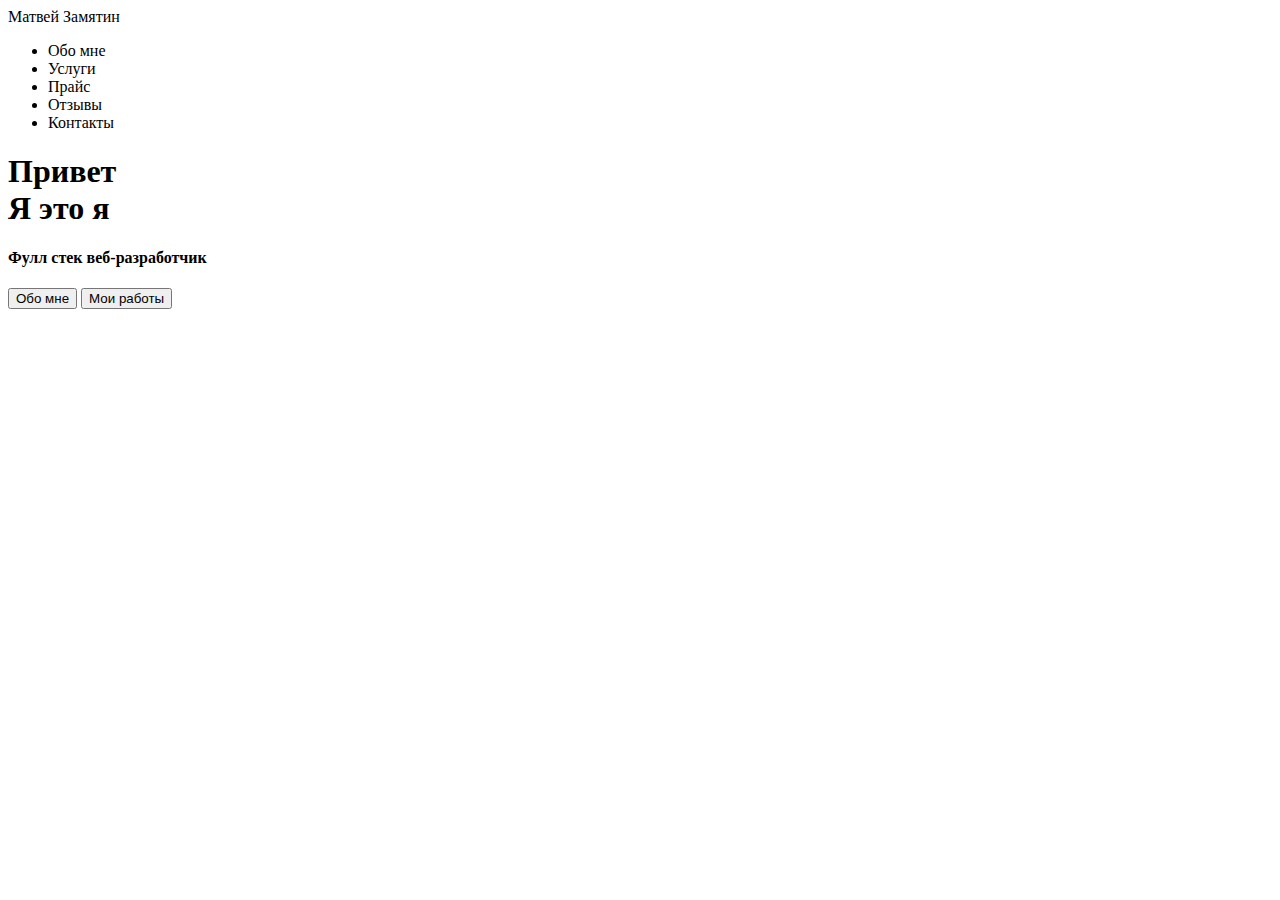
==== index.html @ 595b92ba "Uploaded the project to the server" ====
<!DOCTYPE html>
<html lang="en">
<head>
    <meta charset="UTF-8">
    <meta http-equiv="X-UA-Compatible" content="IE=edge">
    <meta name="viewport" content="width=device-width, initial-scale=1.0">
    <title>Learning Site 2</title>
</head>
<body>
    <header>
        <nav>
            <div class="name_logo">Матвей Замятин</div>
            <div class="menu">
                <ul>
                    <li>Обо мне</li>
                    <li>Услуги</li>
                    <li>Прайс</li>
                    <li>Отзывы</li>
                    <li>Контакты</li>
                </ul>
            </div>
        </nav>
    </header>

    <div class="main">
        <div class="title__container">
            <h1>Привет<br>Я это я</h1>
            <h4>Фулл стек веб-разработчик</h4>
            <input type="submit" value="Обо мне">
            <input type="submit" value="Мои работы">
        </div>
    </div>
</body>
</html>
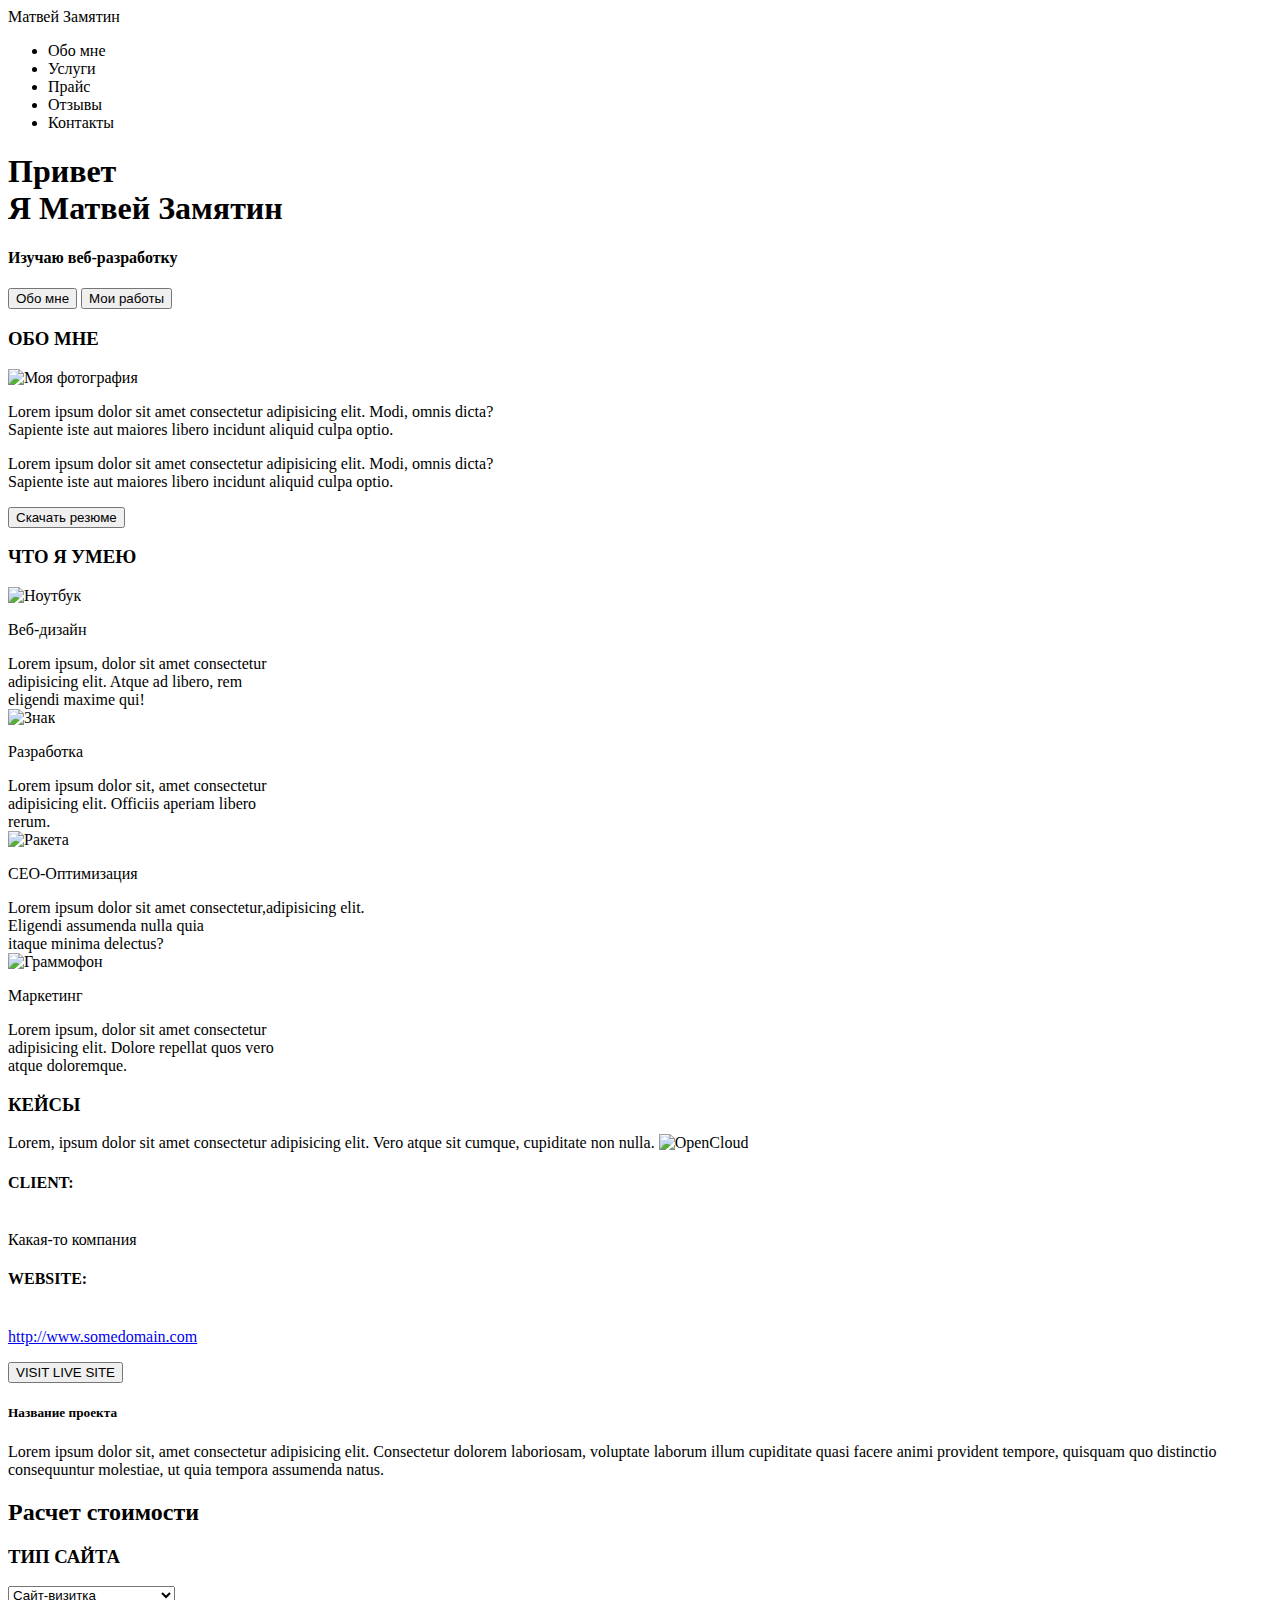
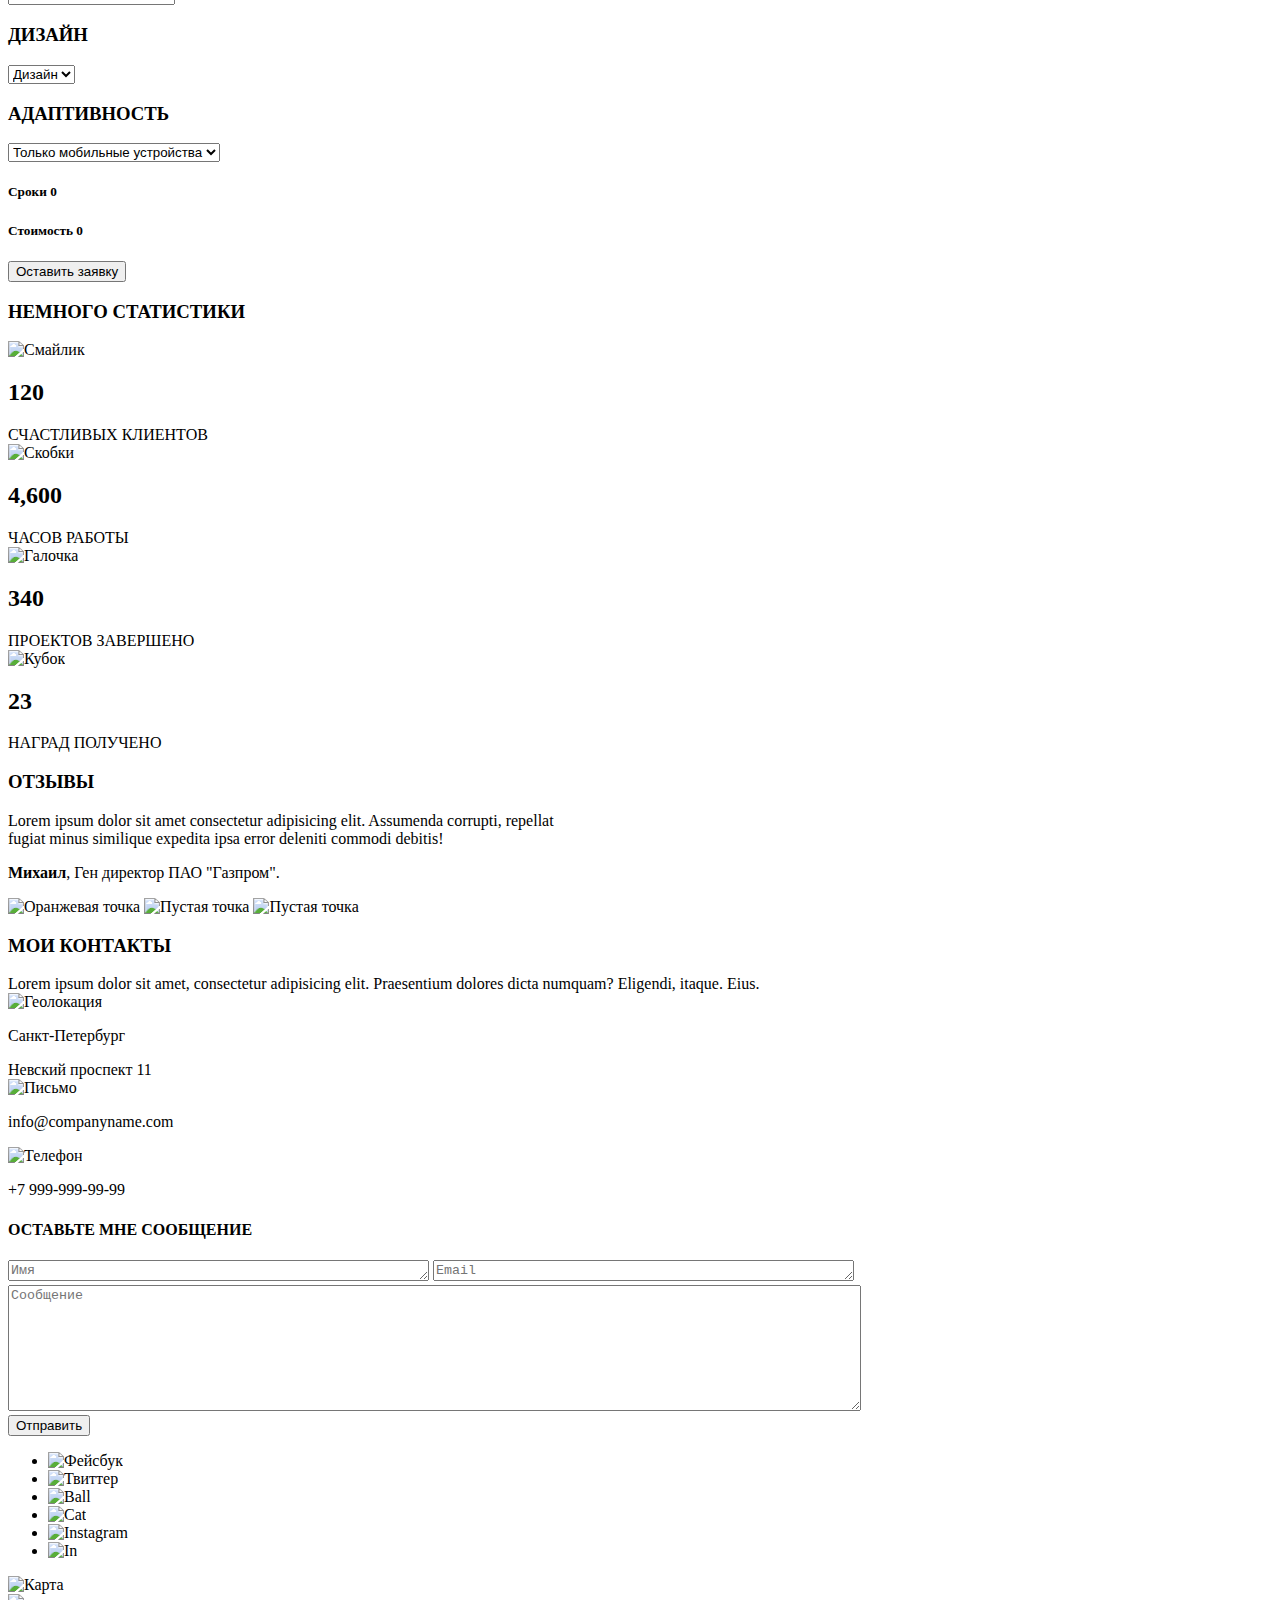
==== commit aae8a775: "Upload first homework" ====
--- a/index.html
+++ b/index.html
@@ -22,13 +22,191 @@
         </nav>
     </header>
 
-    <div class="main">
+    <div class="first_page_main">
         <div class="title__container">
-            <h1>Привет<br>Я это я</h1>
-            <h4>Фулл стек веб-разработчик</h4>
+            <h1>Привет<br>Я Матвей Замятин</h1>
+            <h4>Изучаю веб-разработку</h4>
             <input type="submit" value="Обо мне">
             <input type="submit" value="Мои работы">
         </div>
     </div>
+
+    <div class="second_page_main">
+        <div class="about_me">
+            <h3>ОБО МНЕ</h3>
+            <img src="img/myphoto.jpg" alt="Моя фотография">
+            <p><span>Lorem ipsum dolor sit amet consectetur adipisicing elit. Modi, omnis dicta? 
+                <br>Sapiente iste aut maiores libero incidunt aliquid culpa optio.</span></p>
+            <p><span>Lorem ipsum dolor sit amet consectetur adipisicing elit. Modi, omnis dicta? 
+                <br>Sapiente iste aut maiores libero incidunt aliquid culpa optio.</span></p>
+            <input type="submit" value="Скачать резюме">
+        </div>
+    </div>
+    
+    <div class="third_page_main">
+        <div class="what_can_i_do"><h3>ЧТО Я УМЕЮ</h3></div>
+        <div class="third_page_icons">
+            <div class="laptop_webdesign">
+                <img src="img/laptop.jpg" alt="Ноутбук">
+                <p>Веб-дизайн</p>
+                <span>Lorem ipsum, dolor sit amet consectetur<br>adipisicing elit. Atque ad libero, rem
+                    <br>eligendi maxime qui!</span>
+            </div>
+            <div class="sign_development">
+                <img src="img/sign.jpg" alt="Знак">
+                <p>Разработка</p>
+                <span>Lorem ipsum dolor sit, amet consectetur
+                    <br>adipisicing elit. Officiis aperiam libero<br>rerum.</span>
+            </div>
+            <div class="rocket_ceooptimization">
+                <img src="img/rocket.jpg" alt="Ракета">
+                <p>CEO-Оптимизация</p>
+                <span>Lorem ipsum dolor sit amet consectetur,adipisicing elit.
+                    <br>Eligendi assumenda nulla quia<br>itaque minima delectus?</span>
+            </div>
+            <div class="gramophone_marketing">
+                <img src="img/gramophone.jpg" alt="Граммофон">
+                <p>Маркетинг</p>
+                <span>Lorem ipsum, dolor sit amet consectetur<br>adipisicing elit. Dolore repellat quos vero
+                    <br>atque doloremque.</span>
+            </div>
+        </div>
+    </div>
+    <div class="fourth_page_main">
+        <div class="cases">
+            <h3>КЕЙСЫ</h3>
+            <span>Lorem, ipsum dolor sit amet consectetur adipisicing elit. 
+                Vero atque sit cumque, cupiditate non nulla.</span>
+            <img src="img/fourthpageimg.jpg" alt="OpenCloud">
+        </div>
+        <div class="case_description">
+            <p><h4>CLIENT:</h4><br>Какая-то компания</p>
+            <p><h4>WEBSITE:</h4><br><a href="http://www.somedomain.com" target="blank">http://www.somedomain.com</a></p>
+            <input type="submit" value="VISIT LIVE SITE">
+        </div>
+        <div class="project_name">
+            <p><h5>Название проекта</h5></p>
+            <span>Lorem ipsum dolor sit, amet consectetur adipisicing elit.
+                Consectetur dolorem laboriosam, voluptate laborum illum 
+                cupiditate quasi facere animi provident tempore, quisquam quo distinctio 
+                consequuntur molestiae, ut quia tempora assumenda natus.</span>
+        </div>
+    </div>
+    <div class="fifth_page_main">
+        <h2>Расчет стоимости</h2>
+        <div class="site_type">
+            <h3>ТИП САЙТА</h3>
+            <select name="site_list" id="site_list">
+                <option value="business_card">Сайт-визитка</option>
+                <option value="corporate">Корпоративный сайт</option>
+                <option value="online_store">Интернет-магазин</option>
+                <option value="informational">Информационный сайт</option>
+                <option value="target_page">Целевая страница</option>
+                <option value="news">Новостной сайт</option>
+                <option value="theme">Тематический сайт</option>
+                <option value="handbook">Сайт-справочник</option>
+            </select>
+        </div>
+        <div class="website_design">
+            <h3>ДИЗАЙН</h3>
+            <select name="design_options" id="design_options">
+                <option value="design">Дизайн</option>
+            </select>
+        </div>
+        <div class="adaptability">
+            <h3>АДАПТИВНОСТЬ</h3>
+            <select name="adaptability_options" id="adaptability_options">
+                <option value="mobile">Только мобильные устройства</option>
+                <option value="pc">Только ПК</option>
+                <option value="pc_and_mobile">Мобильные устройства и ПК</option>
+            </select>
+        </div>
+        <div class="price_and_time">
+            <h5>Сроки 0</h5>
+            <h5>Стоимость 0</h5>
+            <input type="submit" value="Оставить заявку">
+        </div>
+    </div>
+    <div class="sixth_page_main">
+        <div class="statistics">
+            <h3>НЕМНОГО СТАТИСТИКИ</h3>
+            <div class="smile">
+                <img src="img/smile.jpg" alt="Смайлик">
+                <p><h2>120</h2></p>
+                <span>СЧАСТЛИВЫХ КЛИЕНТОВ</span>
+            </div>
+            <div class="orange_sign">
+                <img src="img/orangesign.jpg" alt="Скобки">
+                <p><h2>4,600</h2></p>
+                <span>ЧАСОВ РАБОТЫ</span>
+            </div>
+            <div class="check_mark">
+                <img src="img/checkmark.jpg" alt="Галочка">
+                <p><h2>340</h2></p>
+                <span>ПРОЕКТОВ ЗАВЕРШЕНО</span>
+            </div>
+            <div class="cup">
+                <img src="img/cup.jpg" alt="Кубок">
+                <p><h2>23</h2></p>
+                <span>НАГРАД ПОЛУЧЕНО</span>
+            </div>
+        </div>
+    </div>
+    <div class="seventh_page_main">
+        <div class="reviews">
+            <h3>ОТЗЫВЫ</h3>
+            <p><span>Lorem ipsum dolor sit amet consectetur adipisicing elit. Assumenda corrupti, repellat
+                <br>fugiat minus similique expedita ipsa error deleniti commodi debitis!</span></p>
+            <p><b>Михаил</b>, Ген директор ПАО "Газпром".</p>
+            <img src="img/orangepoint.jpg" alt="Оранжевая точка">
+            <img src="img/emptypoint.jpg" alt="Пустая точка">
+            <img src="img/emptypoint.jpg" alt="Пустая точка">
+        </div>
+    </div>
+    <div class="eighth_page_main">
+        <div class="my_contacts">
+            <h3>МОИ КОНТАКТЫ</h3>
+            <span>Lorem ipsum dolor sit amet, consectetur adipisicing elit. 
+                Praesentium dolores dicta numquam? Eligendi, itaque. Eius.</span>
+        </div>
+        <div class="eighth_page_upper_icons">
+            <div class="geolocation">
+                <img src="img/geo.jpg" alt="Геолокация">
+                <p><span>Санкт-Петербург</span></p>
+                <span>Невский проспект 11</span>
+            </div>
+            <div class="letter">
+                <img src="img/letter.jpg" alt="Письмо">
+                <p><span>info@companyname.com</span></p>
+            </div>
+            <div class="phone">
+                <img src="img/phone.jpg" alt="Телефон">
+                <p><span>+7 999-999-99-99</span></p>
+            </div>
+        </div>
+        <div class="leave_me_a_message">
+            <h4>ОСТАВЬТЕ МНЕ СООБЩЕНИЕ</h4>
+            <textarea name="name_textarea" id="name_textarea" cols="50" rows="1" placeholder="Имя"></textarea>
+            <textarea name="email_textarea" id="email_textarea" cols="50" rows="1" placeholder="Email"></textarea><br>
+            <textarea name="message_textarea" id="message_textarea" cols="104" rows="8" placeholder="Сообщение"></textarea><br>
+            <input type="submit" value="Отправить">
+        </div>
+        <div class="eighth_page_lower_icons">
+            <ul>
+                <li><img src="img/facebook.jpg" alt="Фейсбук"></li>
+                <li><img src="img/twitter.jpg" alt="Твиттер"></li>
+                <li><img src="img/ball.jpg" alt="Ball"></li>
+                <li><img src="img/cat.jpg" alt="Cat"></li>
+                <li><img src="img/inst.jpg" alt="Instagram"></li>
+                <li><img src="img/in.jpg" alt="In"></li>
+            </ul>
+        </div>
+    </div>
+    <div class="map">
+        <img src="img/map.jpg" alt="Карта">
+    </div>
+    <footer>
+        <img src="img/footer.jpg">
+    </footer>
 </body>
 </html>